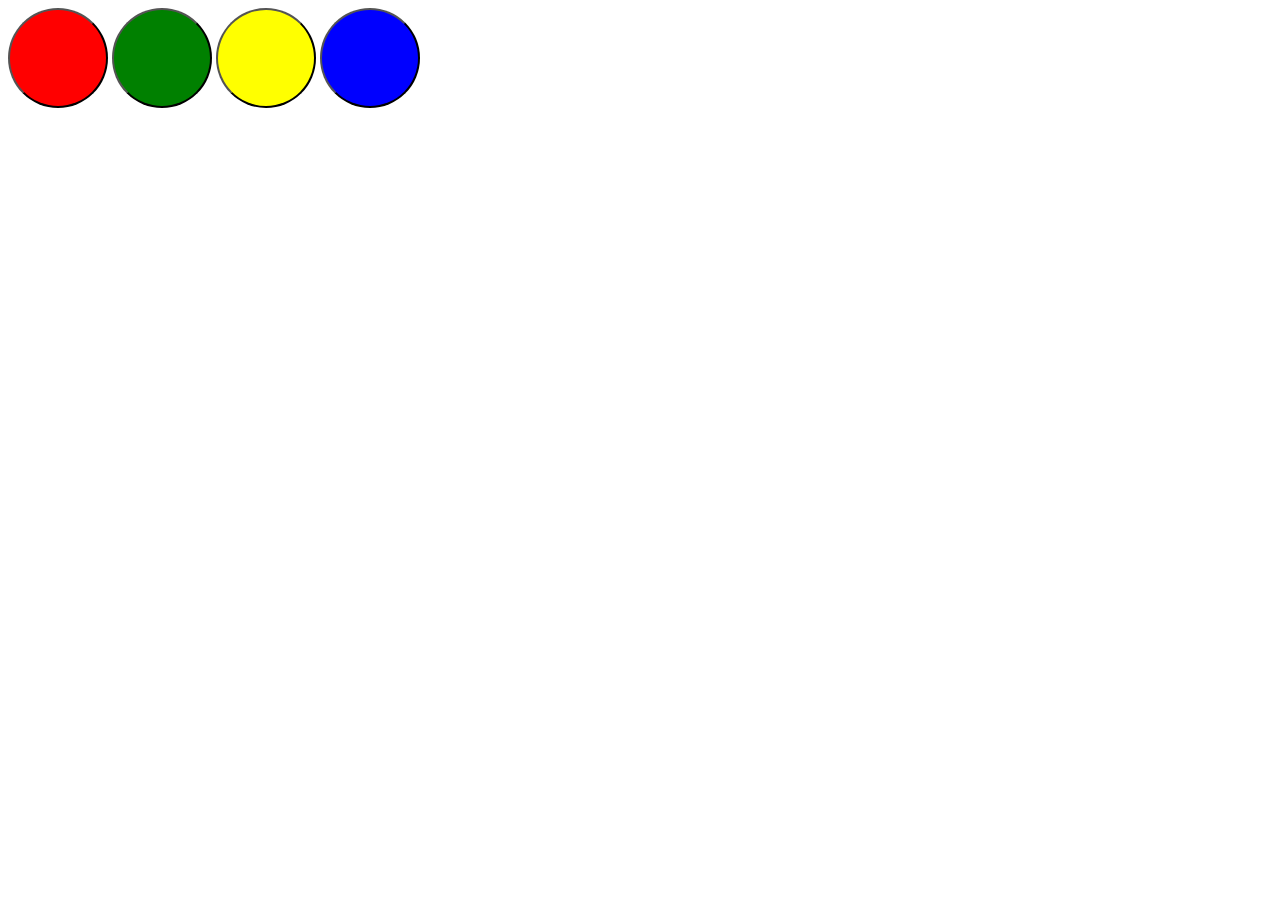
==== js/tasks/task16/index.html @ fcae77ac "add task16" ====
<!DOCTYPE html>
<html lang="en">
<head>
    <meta charset="UTF-8">
    <meta http-equiv="X-UA-Compatible" content="IE=edge">
    <meta name="viewport" content="width=device-width, initial-scale=1.0">
    <title>Document</title>
</head>
<body>

    <button onclick="changeColor('red')" style="background-color: red; width: 100px; height: 100px; border-radius: 50%;"></button>
    <button onclick="changeColor('green')" style="background-color: green; width: 100px; height: 100px; border-radius: 50%;"></button>
    <button onclick="changeColor('yellow')" style="background-color: yellow; width: 100px; height: 100px; border-radius: 50%;"></button>
    <button onclick="changeColor('blue')" style="background-color: blue; width: 100px; height: 100px; border-radius: 50%;"></button>
     
    <script src="./app.js"></script>
</body>
</html>
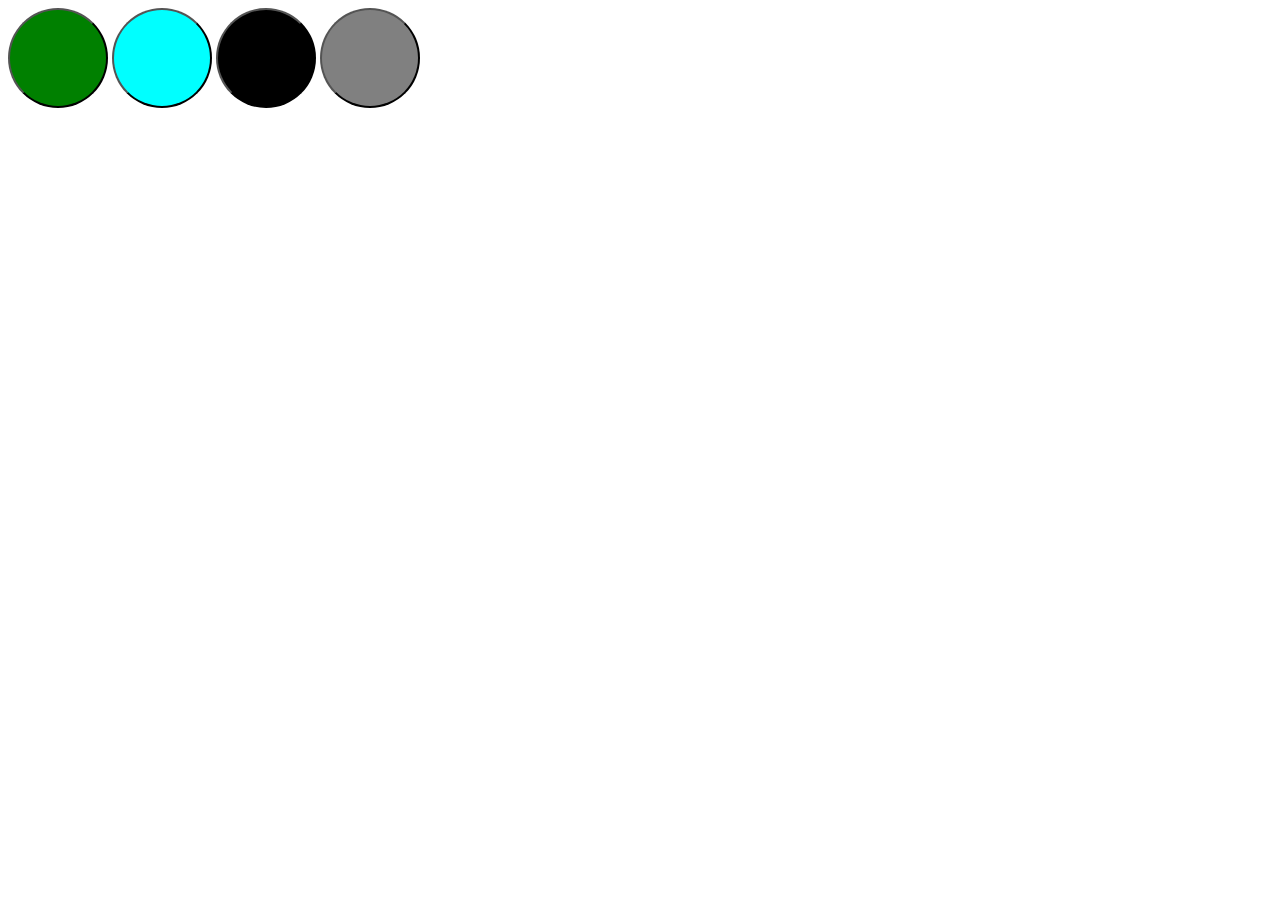
==== commit 2d63de39: "add" ====
--- a/js/tasks/task16/index.html
+++ b/js/tasks/task16/index.html
@@ -8,10 +8,10 @@
 </head>
 <body>
 
-    <button onclick="changeColor('red')" style="background-color: red; width: 100px; height: 100px; border-radius: 50%;"></button>
     <button onclick="changeColor('green')" style="background-color: green; width: 100px; height: 100px; border-radius: 50%;"></button>
-    <button onclick="changeColor('yellow')" style="background-color: yellow; width: 100px; height: 100px; border-radius: 50%;"></button>
-    <button onclick="changeColor('blue')" style="background-color: blue; width: 100px; height: 100px; border-radius: 50%;"></button>
+    <button onclick="changeColor('red')" style="background-color: aqua; width: 100px; height: 100px; border-radius: 50%;"></button>
+    <button onclick="changeColor('yellow')" style="background-color: black; width: 100px; height: 100px; border-radius: 50%;"></button>
+    <button onclick="changeColor('blue')" style="background-color: gray; width: 100px; height: 100px; border-radius: 50%;"></button>
      
     <script src="./app.js"></script>
 </body>
